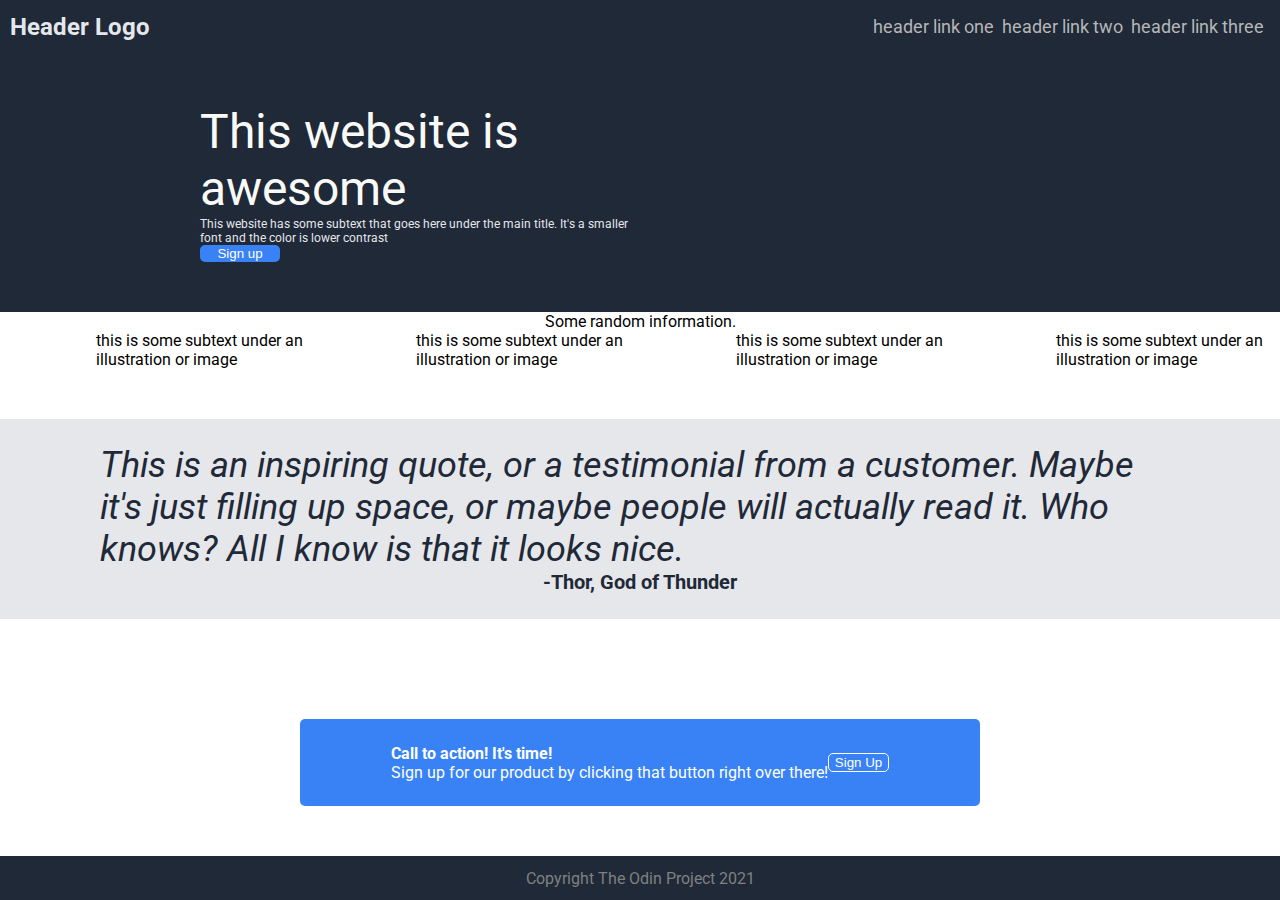
==== index.html @ 6a9c0899 "creating landing page html and css" ====
<!DOCTYPE html>
<html lang="en">
  <head>
    <meta charset="UTF-8" />
    <meta http-equiv="X-UA-Compatible" content="IE=edge" />
    <meta name="viewport" content="width=device-width, initial-scale=1.0" />
    <title>Landing Page</title>
    <link rel="stylesheet" href="style.css" />
    <link rel="preconnect" href="https://fonts.googleapis.com" />
    <link rel="preconnect" href="https://fonts.gstatic.com" crossorigin />
    <link
      href="https://fonts.googleapis.com/css2?family=Roboto:wght@500&display=swap"
      rel="stylesheet"
    />
  </head>
  <body>
    <header class="header">
      <div class="logo">Header Logo</div>
      <ul class="header-list">
        <li><a href="#">header link one</a></li>
        <li><a href="#">header link two</a></li>
        <li><a href="#">header link three</a></li>
      </ul>
    </header>

    <div class="header-content">
      <div class="left-side">
        <div class="left-header">This website is awesome</div>
        <div class="left-content">
          This website has some subtext that goes here under the main title.
          It's a smaller font and the color is lower contrast
        </div>
        <button class="header-button">Sign up</button>
      </div>
      <div class="right-side">
        <img
          src="https://images.unsplash.com/photo-1657818114130-4de574478ea3?ixlib=rb-1.2.1&ixid=MnwxMjA3fDB8MHxwaG90by1wYWdlfHx8fGVufDB8fHx8&auto=format&fit=crop&w=1170&q=80"
          alt=""
          class="header-img"
        />
      </div>
    </div>

    <div class="content">
      <div class="content-header">Some random information.</div>
      <div class="content-cards">
        <img
          src="https://images.unsplash.com/photo-1657818114130-4de574478ea3?ixlib=rb-1.2.1&ixid=MnwxMjA3fDB8MHxwaG90by1wYWdlfHx8fGVufDB8fHx8&auto=format&fit=crop&w=1170&q=80"
          alt=""
          class="card-img"
        />
        <div class="card-text">
          this is some subtext under an illustration or image
        </div>

        <img
          src="https://images.unsplash.com/photo-1657818114130-4de574478ea3?ixlib=rb-1.2.1&ixid=MnwxMjA3fDB8MHxwaG90by1wYWdlfHx8fGVufDB8fHx8&auto=format&fit=crop&w=1170&q=80"
          alt=""
          class="card-img"
        />
        <div class="card-text">
          this is some subtext under an illustration or image
        </div>

        <img
          src="https://images.unsplash.com/photo-1657818114130-4de574478ea3?ixlib=rb-1.2.1&ixid=MnwxMjA3fDB8MHxwaG90by1wYWdlfHx8fGVufDB8fHx8&auto=format&fit=crop&w=1170&q=80"
          alt=""
          class="card-img"
        />
        <div class="card-text">
          this is some subtext under an illustration or image
        </div>

        <img
          src="https://images.unsplash.com/photo-1657818114130-4de574478ea3?ixlib=rb-1.2.1&ixid=MnwxMjA3fDB8MHxwaG90by1wYWdlfHx8fGVufDB8fHx8&auto=format&fit=crop&w=1170&q=80"
          alt=""
          class="card-img"
        />
        <div class="card-text">
          this is some subtext under an illustration or image
        </div>
      </div>
    </div>

    <div class="quote">
      This is an inspiring quote, or a testimonial from a customer. Maybe it's
      just filling up space, or maybe people will actually read it. Who knows?
      All I know is that it looks nice.
      <div class="quote-cite">-Thor, God of Thunder</div>
    </div>

    <div class="signup">
      <div class="signup-content">
        <div class="signup-header">Call to action! It's time!</div>
        <div class="signup-text">
          Sign up for our product by clicking that button right over there!
        </div>
      </div>
      <button class="signup-button">Sign Up</button>
    </div>
    <div class="footer">Copyright The Odin Project 2021</div>
  </body>
</html>
---- style.css ----
body {
    display: flex;
    flex-direction: column;
    font-family: 'Roboto', sans-serif;
    height: 100vh;
    margin: 0;
}

li {
    list-style: none;
}

a {
    text-decoration: none;
    font-size: 18px;
    color: #b6b6b6;
}


/* header under navbar */

.header {
    display: flex;
    justify-content: space-between;
    align-items: center;
    background-color: #1f2937;
    color: white;
    padding-left: 10px;
}

.header-content {
    display: flex;
    justify-content: center;
    padding: 50px 200px;
    background-color: #1f2937;
}

.header-button {
    width: 80px;
    height: auto;
    background-color: #3882f6;
    border: 1px #3882f6;
    color: white;
    border-radius: 5px;
}

.left-side {
    display: flex;
    flex: 1;
    flex-direction: column;
}
.right-side {
    display: flex;
    flex: 1;
    flex-direction: column;
}

.left-header {
    font-size: 48px;
    color: #f9faf8;
}

.left-content {
    font-size: 12px;
    color: #e5e7eb;
}

.header-img {
    width: 300px;
    height: auto;
}



.logo {
    font-weight: bold;
    font-size: 24px;
    color: #e5e7eb;
}

ul {
    display: flex;
    gap: 8px;
    margin-right: 16px;
}

.content {
    display: flex;
    flex-direction: column;
    justify-content: center;
    align-items: center;
}

.content-cards {
    display: flex;
}

.card-img {
    width: 150px;
    height: auto;
}

.quote {
    display: flex;
    flex: 1;
    justify-content: center;
    align-items: center;
    flex-wrap: wrap;
    padding: 25px 100px;
    margin: 50px 0; 
    background-color: #e5e7eb;
    font-size: 36px;
    font-style: italic;
    color: #1f2937;
    width: auto;
    height: 200px;
}

.quote-cite {
    font-size: 20px;
    font-style: normal;
    font-weight: bold;
}

.signup {
    display: flex;
    justify-content: center;
    align-items: center;
    background-color: #3882f6;
    color: white;
    margin: 50px 300px; 
    height: 100px;
    border-radius: 5px;
}

.signup-header {
    font-weight: bold;
}

.signup-text {
    font-size: 16px;
}

.signup-button {
    display: flex;
    background-color: #3882f6;
    border: 1px solid white;
    color: white;
    border-radius: 5px;
}

.footer {
    display: flex;
    justify-content: center;
    align-items: center;
    width: auto;
    height: 50px;
    background-color: #1f2937;
    color: grey;
}
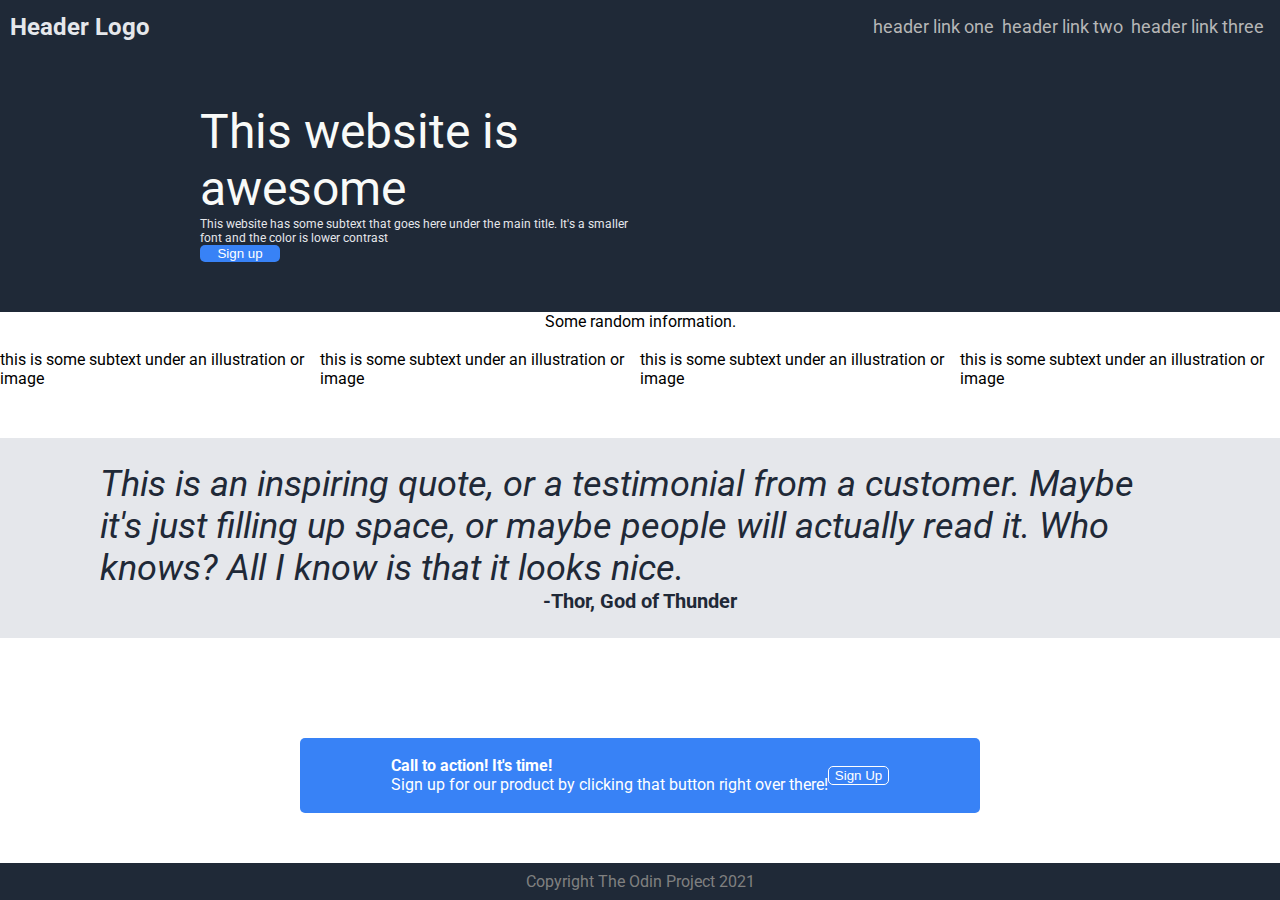
==== commit e9379346: "updated stylesheet and html docs" ====
--- a/index.html
+++ b/index.html
@@ -44,40 +44,46 @@
     <div class="content">
       <div class="content-header">Some random information.</div>
       <div class="content-cards">
-        <img
-          src="https://images.unsplash.com/photo-1657818114130-4de574478ea3?ixlib=rb-1.2.1&ixid=MnwxMjA3fDB8MHxwaG90by1wYWdlfHx8fGVufDB8fHx8&auto=format&fit=crop&w=1170&q=80"
-          alt=""
-          class="card-img"
-        />
-        <div class="card-text">
-          this is some subtext under an illustration or image
+        <div class="card-box">
+          <img
+            src="https://images.unsplash.com/photo-1657818114130-4de574478ea3?ixlib=rb-1.2.1&ixid=MnwxMjA3fDB8MHxwaG90by1wYWdlfHx8fGVufDB8fHx8&auto=format&fit=crop&w=1170&q=80"
+            alt=""
+            class="card-img"
+          />
+          <div class="card-text">
+            this is some subtext under an illustration or image
+          </div>
+        </div>
+        <div class="card-box">
+          <img
+            src="https://images.unsplash.com/photo-1657818114130-4de574478ea3?ixlib=rb-1.2.1&ixid=MnwxMjA3fDB8MHxwaG90by1wYWdlfHx8fGVufDB8fHx8&auto=format&fit=crop&w=1170&q=80"
+            alt=""
+            class="card-img"
+          />
+          <div class="card-text">
+            this is some subtext under an illustration or image
+          </div>
         </div>
 
-        <img
-          src="https://images.unsplash.com/photo-1657818114130-4de574478ea3?ixlib=rb-1.2.1&ixid=MnwxMjA3fDB8MHxwaG90by1wYWdlfHx8fGVufDB8fHx8&auto=format&fit=crop&w=1170&q=80"
-          alt=""
-          class="card-img"
-        />
-        <div class="card-text">
-          this is some subtext under an illustration or image
+        <div class="card-box">
+          <img
+            src="https://images.unsplash.com/photo-1657818114130-4de574478ea3?ixlib=rb-1.2.1&ixid=MnwxMjA3fDB8MHxwaG90by1wYWdlfHx8fGVufDB8fHx8&auto=format&fit=crop&w=1170&q=80"
+            alt=""
+            class="card-img"
+          />
+          <div class="card-text">
+            this is some subtext under an illustration or image
+          </div>
         </div>
-
-        <img
-          src="https://images.unsplash.com/photo-1657818114130-4de574478ea3?ixlib=rb-1.2.1&ixid=MnwxMjA3fDB8MHxwaG90by1wYWdlfHx8fGVufDB8fHx8&auto=format&fit=crop&w=1170&q=80"
-          alt=""
-          class="card-img"
-        />
-        <div class="card-text">
-          this is some subtext under an illustration or image
-        </div>
-
-        <img
-          src="https://images.unsplash.com/photo-1657818114130-4de574478ea3?ixlib=rb-1.2.1&ixid=MnwxMjA3fDB8MHxwaG90by1wYWdlfHx8fGVufDB8fHx8&auto=format&fit=crop&w=1170&q=80"
-          alt=""
-          class="card-img"
-        />
-        <div class="card-text">
-          this is some subtext under an illustration or image
+        <div class="card-box">
+          <img
+            src="https://images.unsplash.com/photo-1657818114130-4de574478ea3?ixlib=rb-1.2.1&ixid=MnwxMjA3fDB8MHxwaG90by1wYWdlfHx8fGVufDB8fHx8&auto=format&fit=crop&w=1170&q=80"
+            alt=""
+            class="card-img"
+          />
+          <div class="card-text">
+            this is some subtext under an illustration or image
+          </div>
         </div>
       </div>
     </div>
